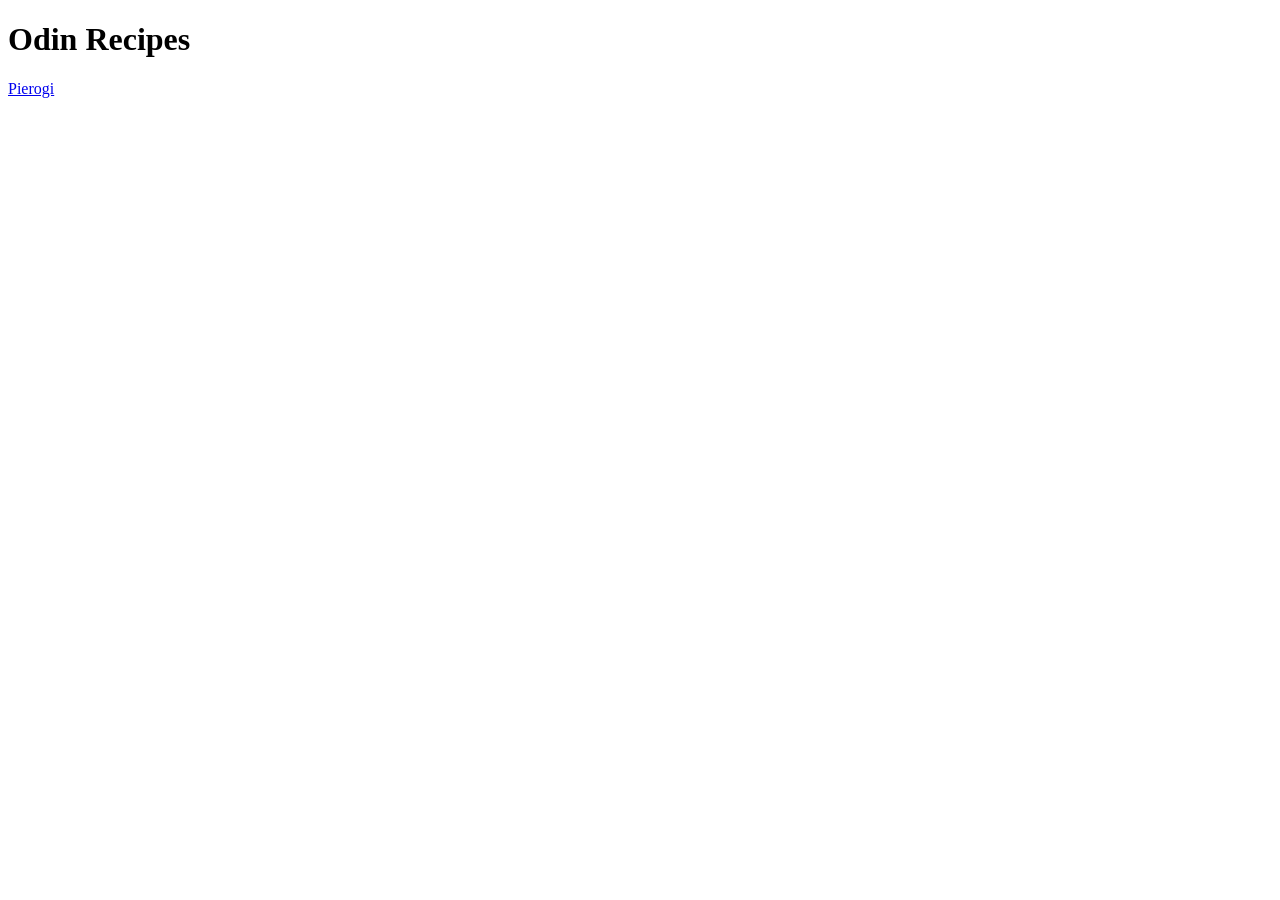
==== index.html @ dac2d4b2 "Created a pierogi.html recipe page" ====
<!DOCTYPE html>
<html lang="en">
    <head>
        <meta charset="utf-8">
        <meta name="viewport" content="width=device-width, initial-scale=1.0">
        <title>Odin Recipes</title>
    </head>
    <body>
        <h1>Odin Recipes</h1>
        <a href="./recipes/pierogi.html">Pierogi</a>
    </body>
</html>
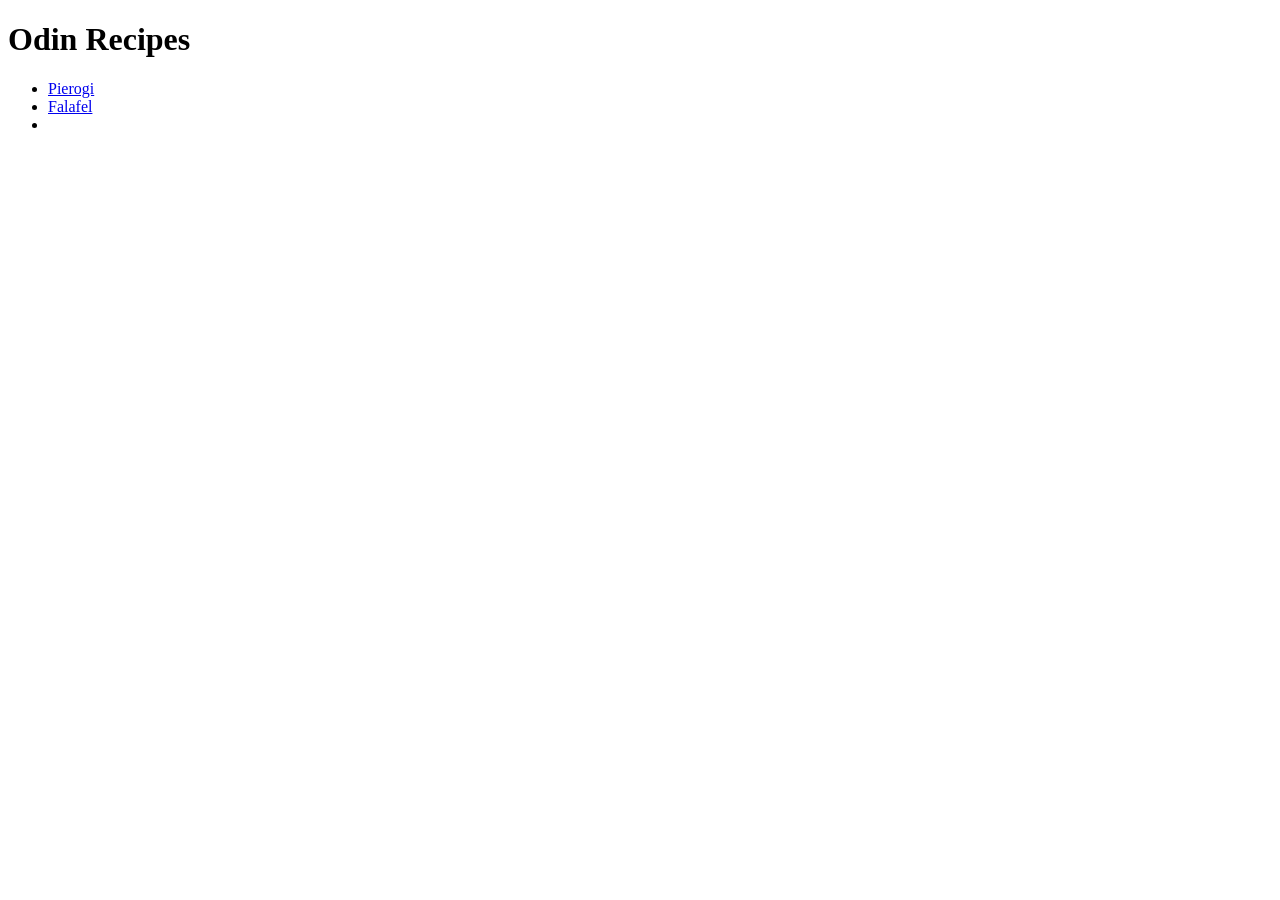
==== commit e255f5f9: "Added two more recipe pages: falafel.html and speghetti.html, updated links to them in index.html" ====
--- a/index.html
+++ b/index.html
@@ -7,6 +7,10 @@
     </head>
     <body>
         <h1>Odin Recipes</h1>
-        <a href="./recipes/pierogi.html">Pierogi</a>
+        <ul>
+            <li><a href="./recipes/pierogi.html">Pierogi</a></li>
+            <li><a href="./recipes/falafel.html">Falafel</a></li>
+            <li><a href=""></a></li>
+        </ul>
     </body>
 </html>
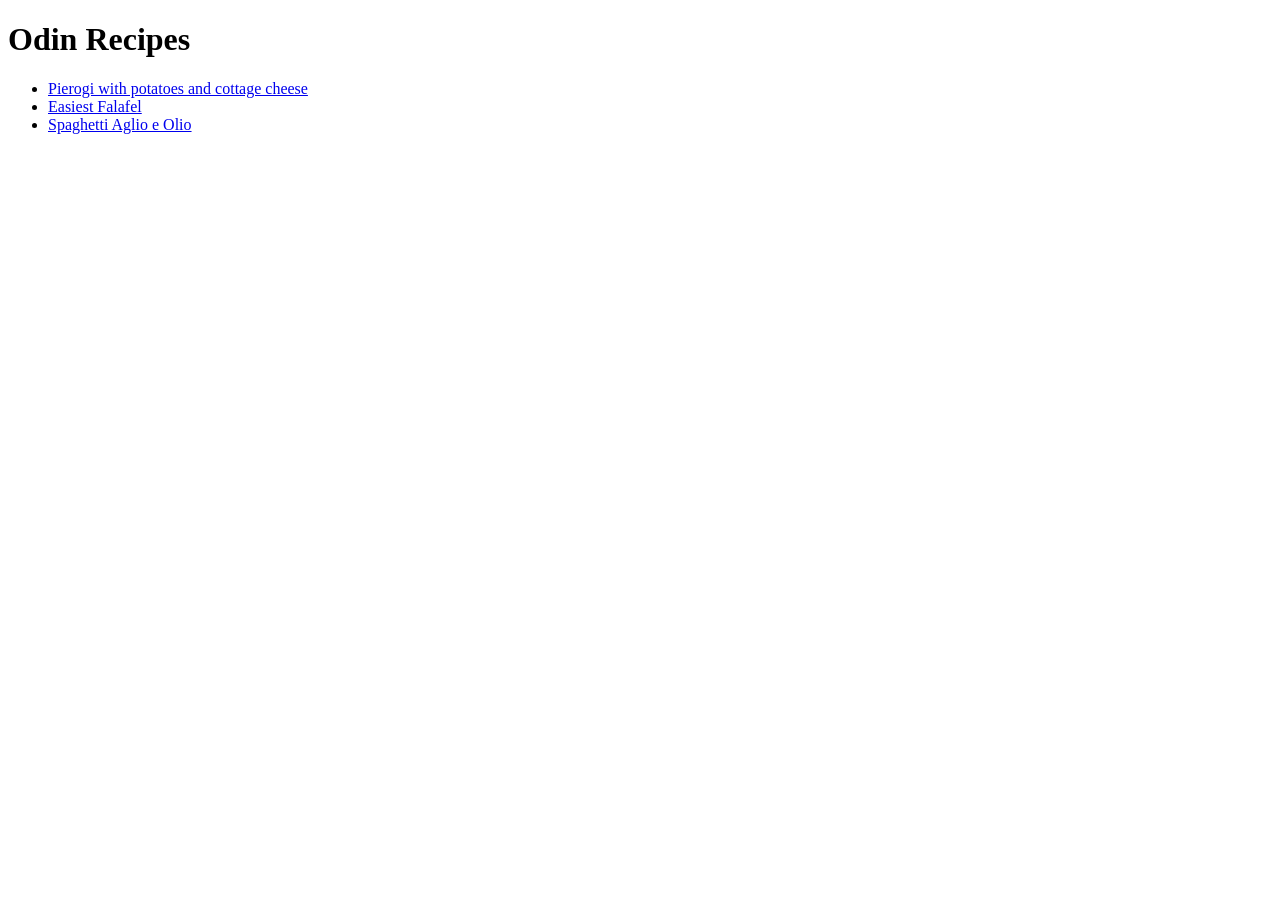
==== commit 4354e7f9: "Added missing links to index.html" ====
--- a/index.html
+++ b/index.html
@@ -8,9 +8,9 @@
     <body>
         <h1>Odin Recipes</h1>
         <ul>
-            <li><a href="./recipes/pierogi.html">Pierogi</a></li>
-            <li><a href="./recipes/falafel.html">Falafel</a></li>
-            <li><a href=""></a></li>
+            <li><a href="./recipes/pierogi.html">Pierogi with potatoes and cottage cheese</a></li>
+            <li><a href="./recipes/falafel.html">Easiest Falafel</a></li>
+            <li><a href="./recipes/spaghetti.html">Spaghetti Aglio e Olio</a></li>
         </ul>
     </body>
 </html>
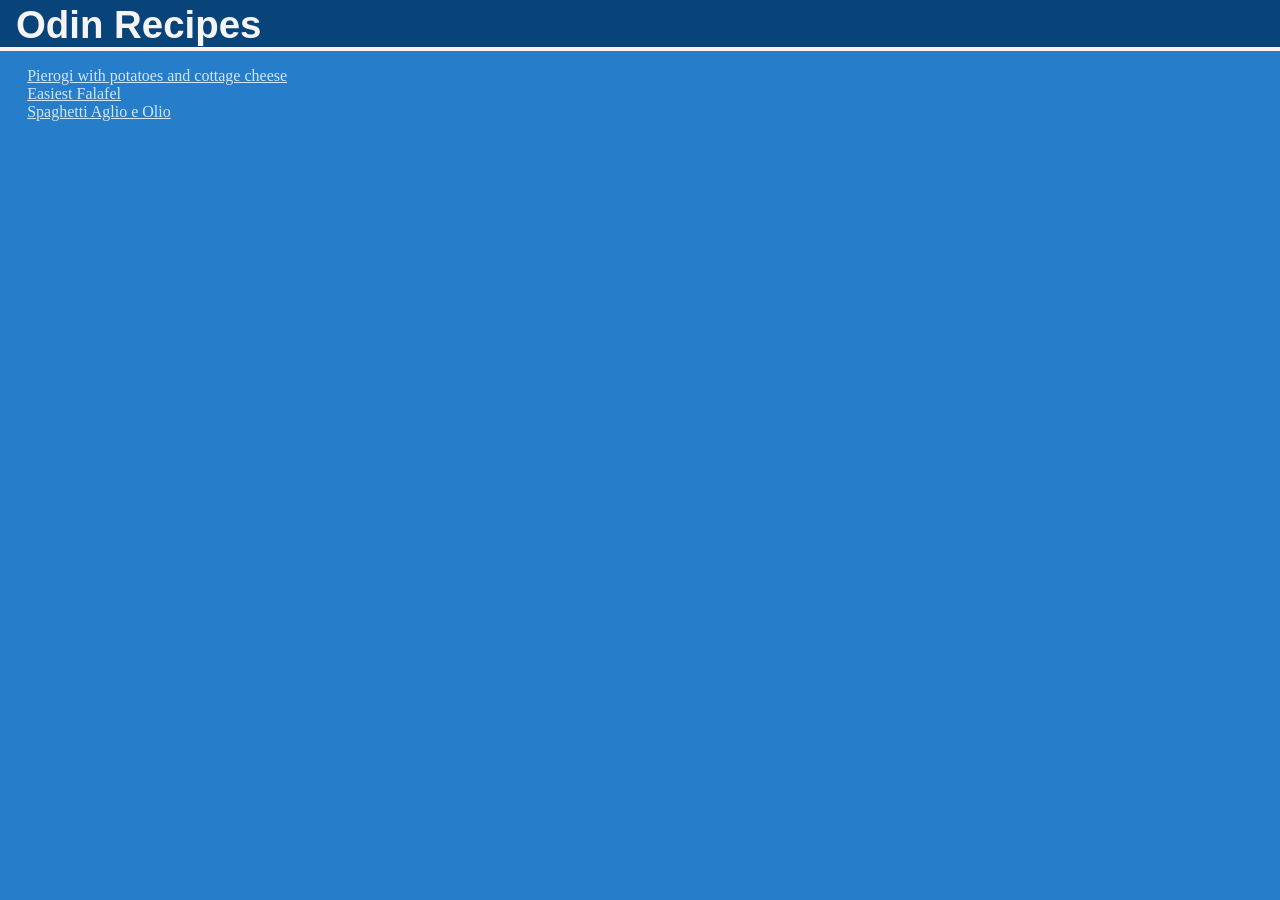
==== commit 5810095d: "add a stylesheet" ====
--- a/index.html
+++ b/index.html
@@ -4,6 +4,7 @@
         <meta charset="utf-8">
         <meta name="viewport" content="width=device-width, initial-scale=1.0">
         <title>Odin Recipes</title>
+        <link rel="stylesheet" href="./css/styles.css">
     </head>
     <body>
         <h1>Odin Recipes</h1>
--- a/css/styles.css
+++ b/css/styles.css
@@ -0,0 +1,96 @@
+body {
+  background-color: rgb(38, 126, 202);
+  text-align: center;
+  color: whitesmoke;
+}
+* {
+  text-align: initial;
+}
+
+h1, h2, .footer {
+  background-color: rgb(8, 68, 121);
+  padding-top: .2rem;
+  padding-right: 1rem;
+  padding-left: 1rem;
+
+  margin-top: -.5rem;
+  margin-left: -.5rem;
+  margin-right: -.5rem;
+}
+
+h1, h2 {
+  
+  border-bottom: 4px solid whitesmoke;
+  padding-bottom: 0;
+
+  margin-bottom: 1rem;
+
+  font-family: Arial, Helvetica, sans-serif;
+  font-size: 2.4em;
+
+  text-align: initial;
+}
+
+.footer {
+  display: block;
+  text-align: center;
+  border-top: 4px solid whitesmoke;
+  padding-bottom: 1rem;
+  margin-bottom: -5rem;
+}
+
+h2 {
+  font-size: 2em;
+  margin: .2em -8px ;
+}
+
+a {
+  color: rgba(57, 152, 235, 0.85);
+}
+
+a:visited { 
+  color: rgb(52, 214, 255);
+}
+
+li a {
+  color: rgba(240, 248, 255, 0.85);
+}
+
+li a:hover {
+  color: rgb(240, 248, 255);
+}
+li a:visited { 
+  color: rgb(0, 24, 70);
+}
+
+ul {
+  list-style: none;
+  padding-left: 1.2em;
+}
+
+ol {
+  padding-left: 2em;
+}
+ol p {
+  padding-left: 1em;
+}
+
+
+img {
+  background-color: aliceblue;
+  height: 480px;
+  width: auto;
+  border: 5px solid black;
+  padding: 5px;
+}
+
+p {
+  background-color: rgb(0, 92, 128);
+  margin: -8px;
+  padding:  .1em 2em;
+  line-height: 1.8em;
+}
+
+ol p {
+  background-color: transparent;
+}
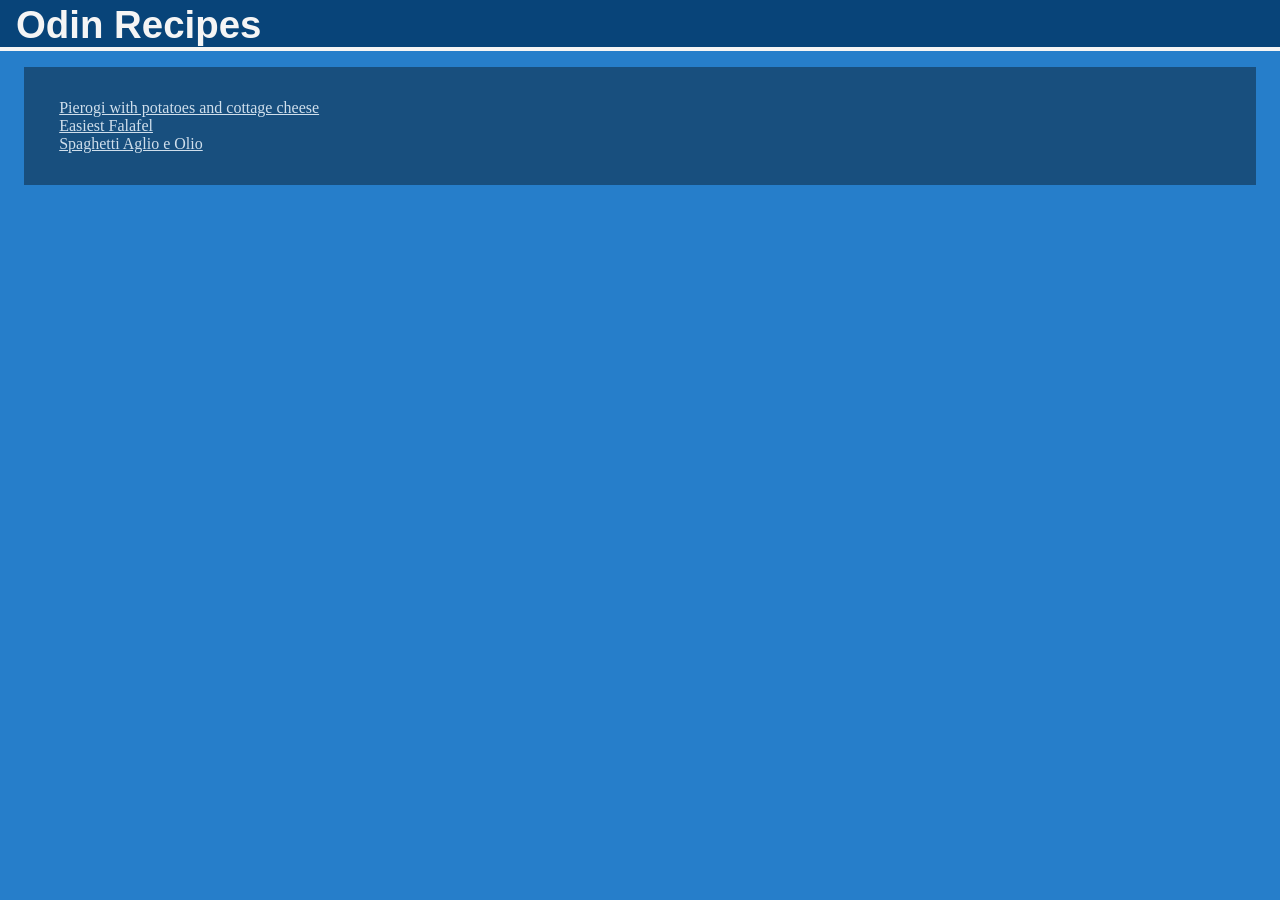
==== commit 254d4f45: "Minor style fixes" ====
--- a/index.html
+++ b/index.html
@@ -1,17 +1,26 @@
 <!DOCTYPE html>
 <html lang="en">
-    <head>
-        <meta charset="utf-8">
-        <meta name="viewport" content="width=device-width, initial-scale=1.0">
-        <title>Odin Recipes</title>
-        <link rel="stylesheet" href="./css/styles.css">
-    </head>
-    <body>
-        <h1>Odin Recipes</h1>
-        <ul>
-            <li><a href="./recipes/pierogi.html">Pierogi with potatoes and cottage cheese</a></li>
-            <li><a href="./recipes/falafel.html">Easiest Falafel</a></li>
-            <li><a href="./recipes/spaghetti.html">Spaghetti Aglio e Olio</a></li>
-        </ul>
-    </body>
-</html>+  <head>
+    <meta charset="utf-8" />
+    <meta name="viewport" content="width=device-width, initial-scale=1.0" />
+    <title>Odin Recipes</title>
+    <link rel="stylesheet" href="./css/styles.css" />
+  </head>
+  <body>
+    <header>
+      <h1>Odin Recipes</h1>
+    </header>
+
+    <main>
+      <ul>
+        <li>
+          <a href="./recipes/pierogi.html"
+            >Pierogi with potatoes and cottage cheese</a
+          >
+        </li>
+        <li><a href="./recipes/falafel.html">Easiest Falafel</a></li>
+        <li><a href="./recipes/spaghetti.html">Spaghetti Aglio e Olio</a></li>
+      </ul>
+  </main>
+  </body>
+</html>
--- a/css/styles.css
+++ b/css/styles.css
@@ -3,6 +3,7 @@
   text-align: center;
   color: whitesmoke;
 }
+
 * {
   text-align: initial;
 }
@@ -31,6 +32,10 @@
   text-align: initial;
 }
 
+h3 {
+  font-size: 1rem;
+}
+
 .footer {
   display: block;
   text-align: center;
@@ -44,12 +49,27 @@
   margin: .2em -8px ;
 }
 
+p {
+  background-color: rgb(0, 92, 128);
+  margin: -8px;
+  padding:  .1em 2em;
+  line-height: 1.8em;
+}
+
 a {
-  color: rgba(57, 152, 235, 0.85);
+  color: rgba(240, 248, 255, 0.85);
 }
 
 a:visited { 
-  color: rgb(52, 214, 255);
+  color: rgb(130, 154, 200);
+}
+
+li {
+  transition: .25s linear;
+}
+
+li:has(a):hover {
+  transform: translateX(.5rem);
 }
 
 li a {
@@ -60,7 +80,7 @@
   color: rgb(240, 248, 255);
 }
 li a:visited { 
-  color: rgb(0, 24, 70);
+  color: rgb(150, 174, 220);
 }
 
 ul {
@@ -77,20 +97,23 @@
 
 
 img {
+  box-sizing: border-box;
+  display: block;
   background-color: aliceblue;
-  height: 480px;
+  max-height: 480px;
   width: auto;
   border: 5px solid black;
+  margin: auto;
   padding: 5px;
 }
 
-p {
-  background-color: rgb(0, 92, 128);
-  margin: -8px;
-  padding:  .1em 2em;
-  line-height: 1.8em;
-}
 
 ol p {
   background-color: transparent;
+}
+
+main {
+  margin: 16px;
+  padding: 16px;
+ background-image: linear-gradient(#00000060, #00000060);
 }
